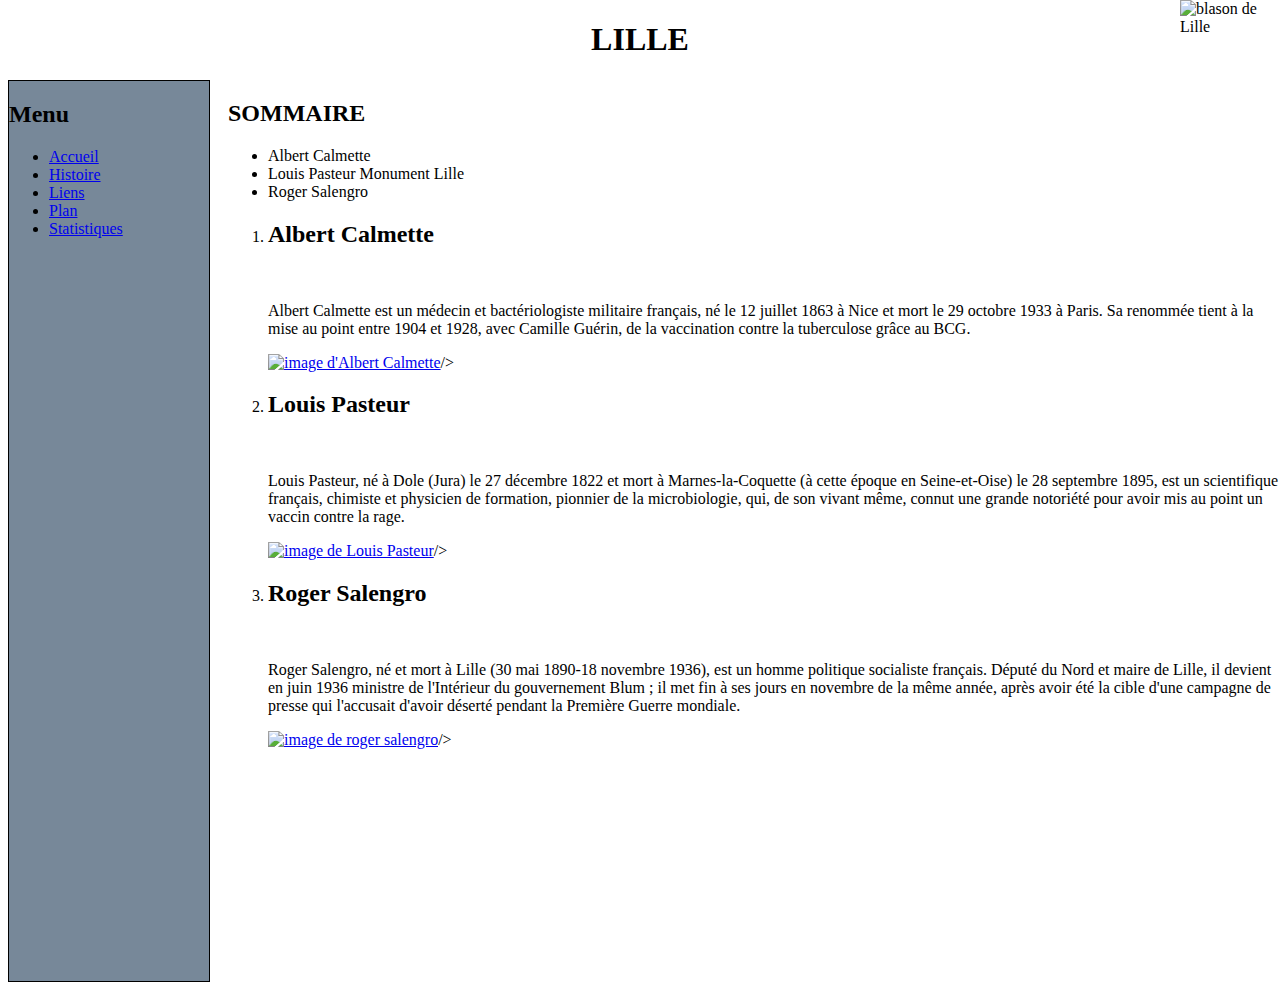
==== celebrite.html @ 438b5304 "1er commit" ====
<!DOCTYPE html>
<html lang="fr">
<head>
    <meta charset="UTF-8">
    <title>Lille</title>
    <link rel="stylesheet" href="style.css" />
  </head>
  <body>
    <header>
      <div><h1 id="LILLE">LILLE</h1></div>
      <div id="blason"><img src="blason.png" alt="blason de Lille" height="50"/></div>
    </header>
      
      
      <nav>
        <div id="menu">
      <h2>Menu</h2>
  <ul id="onglets">
    <li class="active"><a href="index.html"> Accueil </a></li>
    <li><a href="histoire.html"> Histoire </a></li>
    <li><a href="liens.html"> Liens </a></li>
    <li><a href="plan.html"> Plan </a></li>
    <li><a href="stat.html"> Statistiques</a></li>
    
  </ul>
</div>
</nav>
<main>
      <div>
        <h2>SOMMAIRE</h2>
        <ul>
          <li>Albert Calmette</li>
          <li>Louis Pasteur Monument Lille</li>
          <li>Roger Salengro</li>
        </ul>
      </div>

    
<ol>
  <li><h2>Albert Calmette</h2></br> 
  <p> Albert Calmette est un médecin et bactériologiste militaire français, né le 12 juillet 1863 à Nice et mort le 29 octobre 1933 à Paris. Sa renommée tient à la mise au point entre 1904 et 1928, avec Camille Guérin, de la vaccination contre la tuberculose grâce au BCG.</p>
    <a href="Mini_site\minisite\Albert_Calmette.jpg"><img src="Mini_site\minisite\tn_Albert_Calmette.jpg" alt="image d'Albert Calmette" title="cliquez pour agrandir" /></a>/></li>
  

  <li><h2>Louis Pasteur</h2></br>
  <p>Louis Pasteur, né à Dole (Jura) le 27 décembre 1822 et mort à Marnes-la-Coquette (à cette époque en Seine-et-Oise) le 28 septembre 1895, est un scientifique français, chimiste et physicien de formation, pionnier de la microbiologie, qui, de son vivant même, connut une grande notoriété pour avoir mis au point un vaccin contre la rage.<p>
    <a href="Mini_site\minisite\LouisPasteurMonumentLille.jpg"><img src="Mini_site\minisite\tn_LouisPasteurMonumentLille.jpg" alt="image de Louis Pasteur" title="cliquez pour agrandir" /></a>/></li>

  <li><h2>Roger Salengro</h2></br>
  <p>Roger Salengro, né et mort à Lille (30 mai 1890-18 novembre 1936), est un homme politique socialiste français. Député du Nord et maire de Lille, il devient en juin 1936 ministre de l'Intérieur du gouvernement Blum ; il met fin à ses jours en novembre de la même année, après avoir été la cible d'une campagne de presse qui l'accusait d'avoir déserté pendant la Première Guerre mondiale.<p>
    <a href="Mini_site\minisite\Roger_salengro.jpg"><img src="Mini_site\minisite\tn_Roger_salengro.jpg" alt="image de roger salengro" title="cliquez pour agrandir" /></a>/></li>

</ol>
</main>
</body>
<footer>
  </footer>
</html>
---- style.css ----
#LILLE
{
     text-align: center;
}

#blason
{
    position: absolute;
    right: 0px;
    top: 0px;
    width: 100px;
    height: 133px;

}
#menu
{
    background-color: #778899;
    float: left;
    width: 200px;
    min-height: 100vh;
    border: 1px solid black;
}

main
{
 position: absolute;
 margin-left: 220px;
}
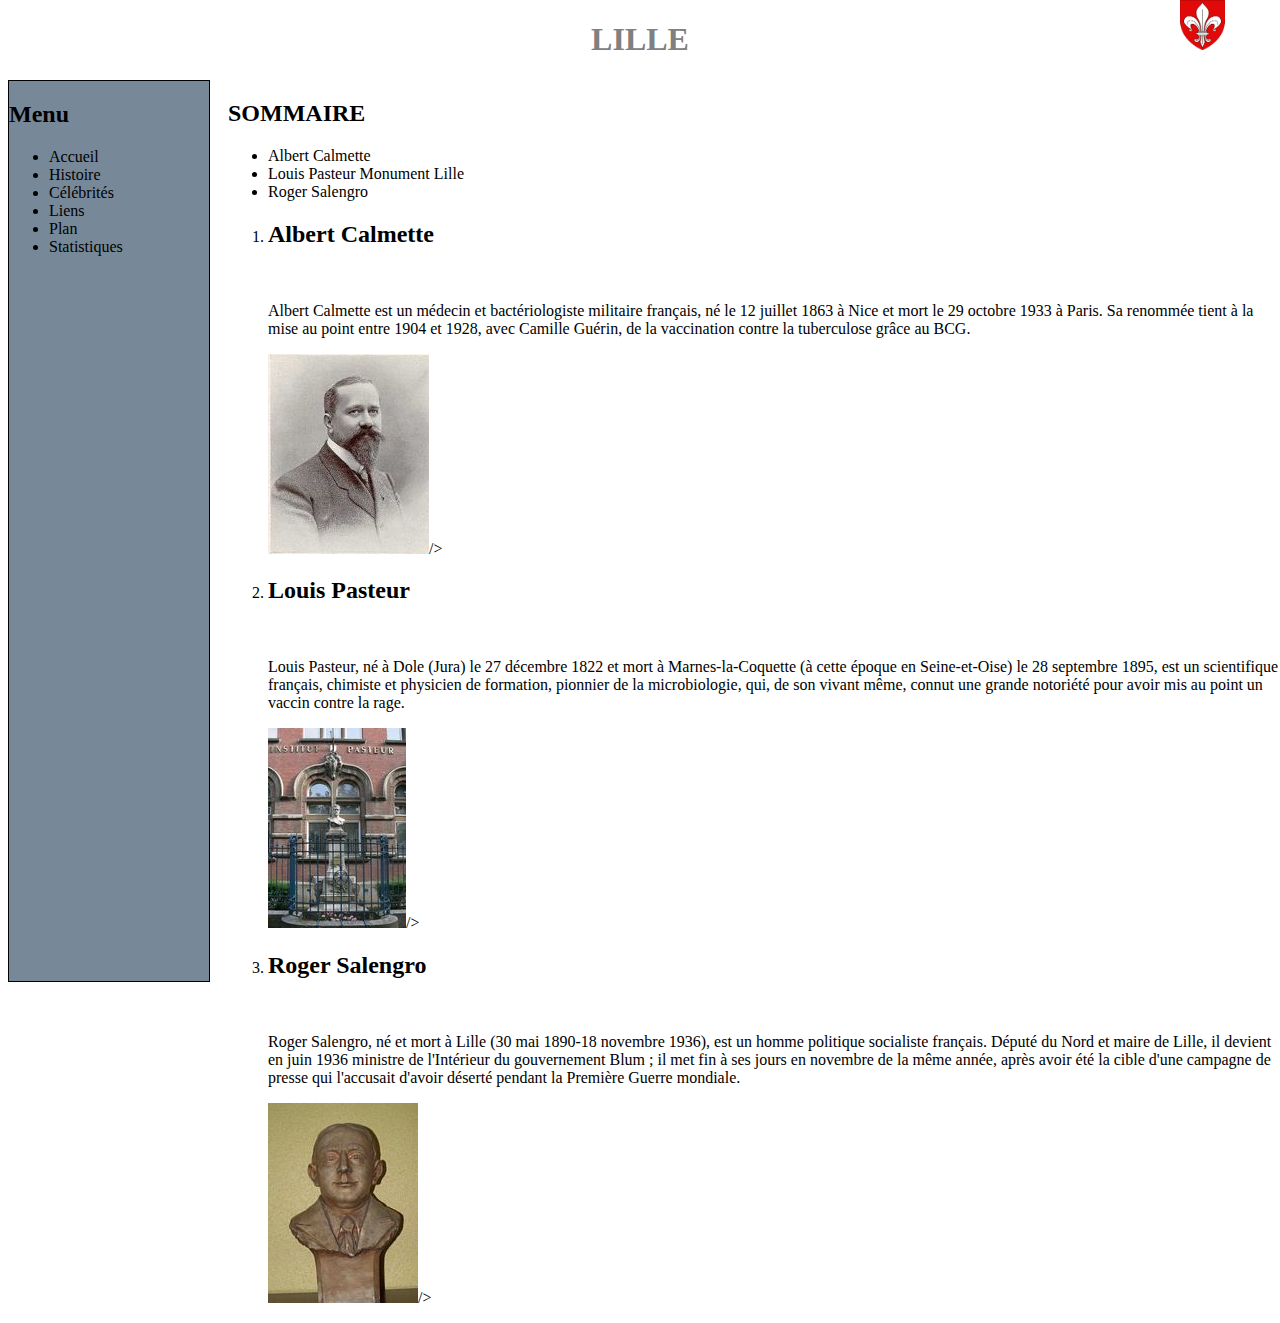
==== commit 91e543c4: "creation rep images et styles" ====
--- a/celebrite.html
+++ b/celebrite.html
@@ -3,27 +3,26 @@
 <head>
     <meta charset="UTF-8">
     <title>Lille</title>
-    <link rel="stylesheet" href="style.css" />
+    <link rel="stylesheet" href="./style/style.css" />
   </head>
   <body>
     <header>
       <div><h1 id="LILLE">LILLE</h1></div>
-      <div id="blason"><img src="blason.png" alt="blason de Lille" height="50"/></div>
+      <div id="blason"><img src="./images/blason.png" alt="blason de Lille" height="50"/></div>
     </header>
       
       
-      <nav>
-        <div id="menu">
-      <h2>Menu</h2>
-  <ul id="onglets">
-    <li class="active"><a href="index.html"> Accueil </a></li>
-    <li><a href="histoire.html"> Histoire </a></li>
-    <li><a href="liens.html"> Liens </a></li>
-    <li><a href="plan.html"> Plan </a></li>
-    <li><a href="stat.html"> Statistiques</a></li>
-    
-  </ul>
-</div>
+     <nav><div id="menu">
+    <h2>Menu</h2>
+    <ul>
+      <li><a href="index.html"> Accueil </a></li>
+      <li><a href="histoire.html"> Histoire </a></li>
+      <li><a href="celebrite.html"> Célébrités </a></li>
+      <li><a href="liens.html"> Liens </a></li>
+      <li><a href="plan.html"> Plan </a></li>
+      <li><a href="stat.html"> Statistiques</a></li>
+    </ul>
+  </div>
 </nav>
 <main>
       <div>
@@ -39,16 +38,16 @@
 <ol>
   <li><h2>Albert Calmette</h2></br> 
   <p> Albert Calmette est un médecin et bactériologiste militaire français, né le 12 juillet 1863 à Nice et mort le 29 octobre 1933 à Paris. Sa renommée tient à la mise au point entre 1904 et 1928, avec Camille Guérin, de la vaccination contre la tuberculose grâce au BCG.</p>
-    <a href="Mini_site\minisite\Albert_Calmette.jpg"><img src="Mini_site\minisite\tn_Albert_Calmette.jpg" alt="image d'Albert Calmette" title="cliquez pour agrandir" /></a>/></li>
+    <a href="./images/Albert_Calmette.jpg"><img src="./images/tn_Albert_Calmette.jpg" alt="image d'Albert Calmette" title="cliquez pour agrandir" /></a>/></li>
   
 
   <li><h2>Louis Pasteur</h2></br>
   <p>Louis Pasteur, né à Dole (Jura) le 27 décembre 1822 et mort à Marnes-la-Coquette (à cette époque en Seine-et-Oise) le 28 septembre 1895, est un scientifique français, chimiste et physicien de formation, pionnier de la microbiologie, qui, de son vivant même, connut une grande notoriété pour avoir mis au point un vaccin contre la rage.<p>
-    <a href="Mini_site\minisite\LouisPasteurMonumentLille.jpg"><img src="Mini_site\minisite\tn_LouisPasteurMonumentLille.jpg" alt="image de Louis Pasteur" title="cliquez pour agrandir" /></a>/></li>
+    <a href="./images/LouisPasteurMonumentLille.jpg"><img src="./images/tn_LouisPasteurMonumentLille.jpg" alt="image de Louis Pasteur" title="cliquez pour agrandir" /></a>/></li>
 
   <li><h2>Roger Salengro</h2></br>
   <p>Roger Salengro, né et mort à Lille (30 mai 1890-18 novembre 1936), est un homme politique socialiste français. Député du Nord et maire de Lille, il devient en juin 1936 ministre de l'Intérieur du gouvernement Blum ; il met fin à ses jours en novembre de la même année, après avoir été la cible d'une campagne de presse qui l'accusait d'avoir déserté pendant la Première Guerre mondiale.<p>
-    <a href="Mini_site\minisite\Roger_salengro.jpg"><img src="Mini_site\minisite\tn_Roger_salengro.jpg" alt="image de roger salengro" title="cliquez pour agrandir" /></a>/></li>
+    <a href="./images/Roger_salengro.jpg"><img src="./images/tn_Roger_salengro.jpg" alt="image de roger salengro" title="cliquez pour agrandir" /></a>/></li>
 
 </ol>
 </main>
--- a/style/style.css
+++ b/style/style.css
@@ -0,0 +1,55 @@
+
+#LILLE
+{
+     text-align: center;
+}
+
+#blason
+{
+    position: absolute;
+    right: 0px;
+    top: 0px;
+    width: 100px;
+    height: 133px;
+
+}
+h1{
+    color: grey;
+}
+#menu
+{
+    background-color: #778899;
+    float: left;
+    width: 200px;
+    min-height: 100vh;
+    border: 1px solid black;
+}
+
+main
+{
+ position: absolute;
+ margin-left: 220px;
+}
+
+#planhistoire{
+    display: block;
+    margin-left: auto;
+    margin-right: auto ;
+}
+
+a, a:visited {
+    /* Les liens "au repos" et déjà visités antérieurement */
+    color: #000000; /* couleur noire */
+    text-decoration:none;
+}
+a:hover, a:focus, a:active {
+    /* Les liens au survol, au focus, et actifs : on leur donne la couleur rouge pour l'exemple */
+    color: #ff0000;
+    text-decoration:none
+}
+
+table, th, td{
+            border: 1px solid black;
+            border-collapse: collapse;
+            border-spacing: 20px;
+        }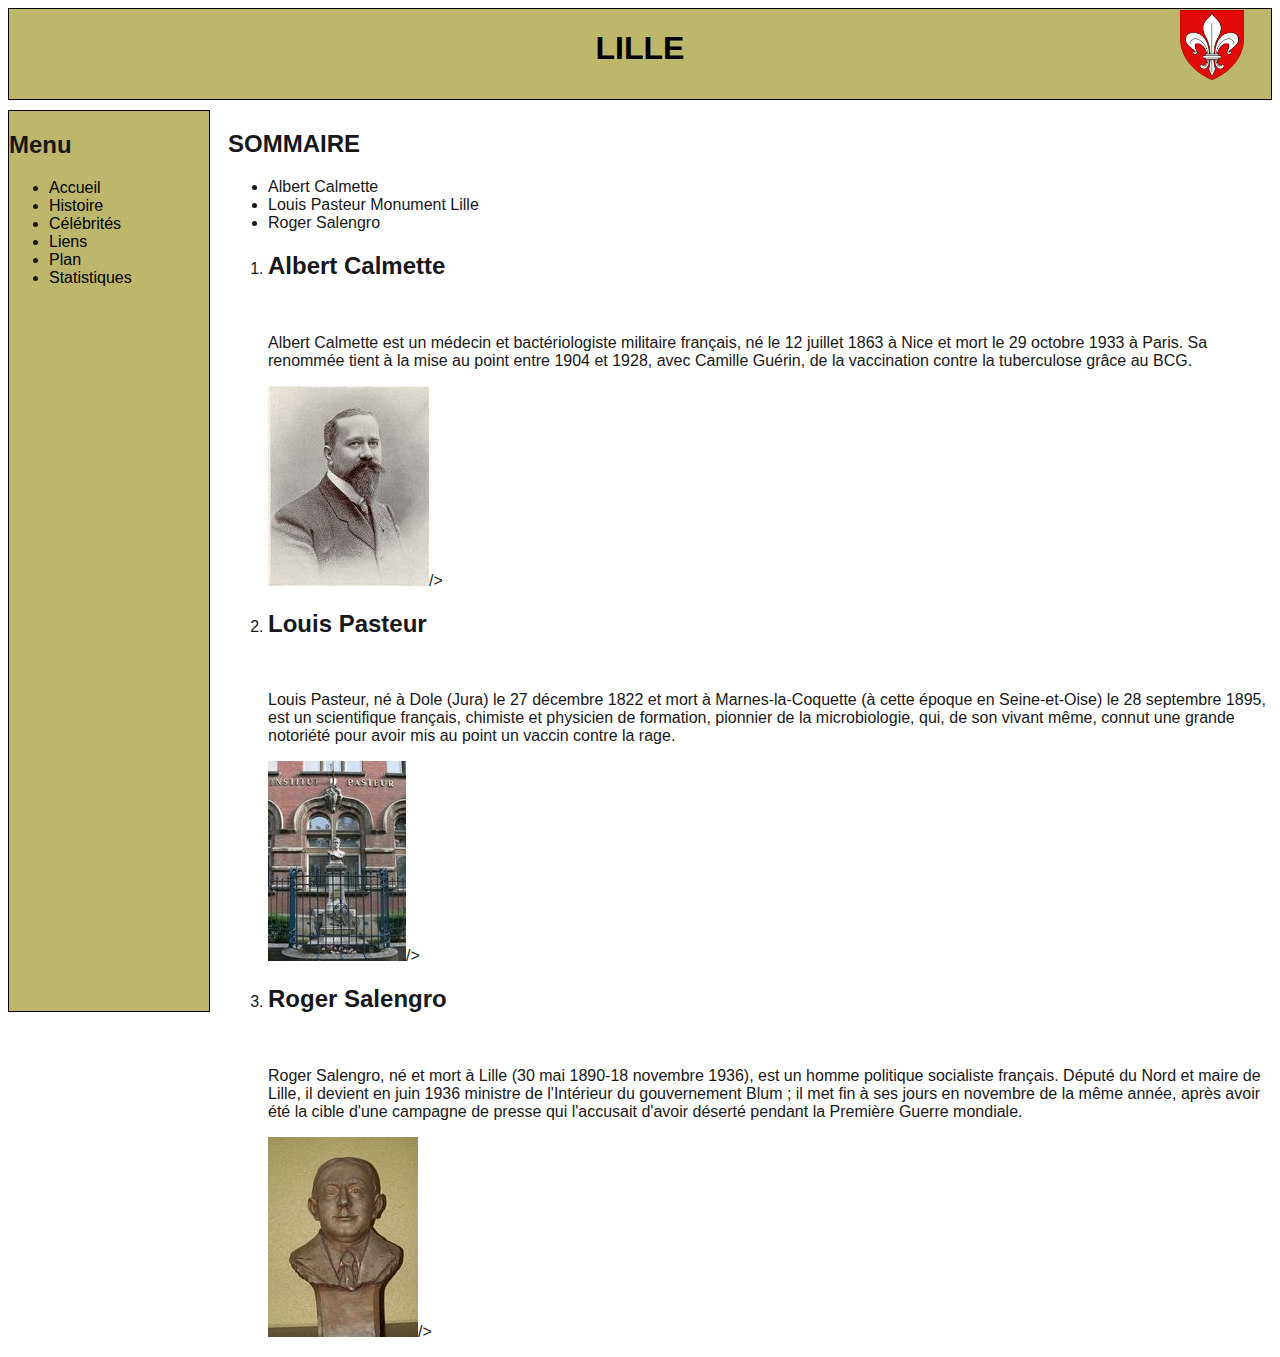
==== commit 7e723ada: "style + polices + images" ====
--- a/celebrite.html
+++ b/celebrite.html
@@ -8,7 +8,7 @@
   <body>
     <header>
       <div><h1 id="LILLE">LILLE</h1></div>
-      <div id="blason"><img src="./images/blason.png" alt="blason de Lille" height="50"/></div>
+      <div id="blason"><img src="./images/blason.png" alt="blason de Lille" height="70"/></div>
     </header>
       
       
@@ -51,7 +51,9 @@
 
 </ol>
 </main>
+<footer>
+  
+  </footer>
 </body>
-<footer>
-  </footer>
+
 </html>--- a/style/style.css
+++ b/style/style.css
@@ -1,4 +1,44 @@
+/* Définition des polices personnalisées */
 
+@font-face
+{
+    font-family: 'BallparkWeiner';
+    src: url('polices/ballpark.eot');
+    src: url('polices/ballpark.eot?#iefix') format('embedded-opentype'),
+         url('polices/ballpark.woff') format('woff'),
+         url('polices/ballpark.ttf') format('truetype'),
+         url('polices/ballpark.svg#BallparkWeiner') format('svg');
+    font-weight: normal;
+    font-style: normal;
+}
+
+@font-face
+{
+    font-family: 'Dayrom';
+    src: url('polices/dayrom.eot');
+    src: url('polices/dayrom.eot?#iefix') format('embedded-opentype'),
+         url('polices/dayrom.woff') format('woff'),
+         url('polices/dayrom.ttf') format('truetype'),
+         url('polices/dayrom.svg#Dayrom') format('svg');
+    font-weight: normal;
+    font-style: normal;
+}
+
+/* Eléments principaux de la page */
+
+body
+{
+    background: url('./images/fond_jaune.png');
+    font-family: 'Trebuchet MS', Arial, sans-serif;
+    color: #181818;
+}
+header{
+    background-color: #BDB76B;
+    height: 10vh;
+    margin-bottom: 10px;
+    border : 1px solid black;
+    
+}
 #LILLE
 {
      text-align: center;
@@ -11,14 +51,15 @@
     top: 0px;
     width: 100px;
     height: 133px;
+    margin-top: 10px;
 
 }
 h1{
-    color: grey;
+    color: black;
 }
 #menu
 {
-    background-color: #778899;
+    background-color: #BDB76B;
     float: left;
     width: 200px;
     min-height: 100vh;
@@ -48,8 +89,15 @@
     text-decoration:none
 }
 
-table, th, td{
+
+
+table{
+    width:100%;
+}
+
+th, td{
             border: 1px solid black;
             border-collapse: collapse;
             border-spacing: 20px;
-        }+            
+}
